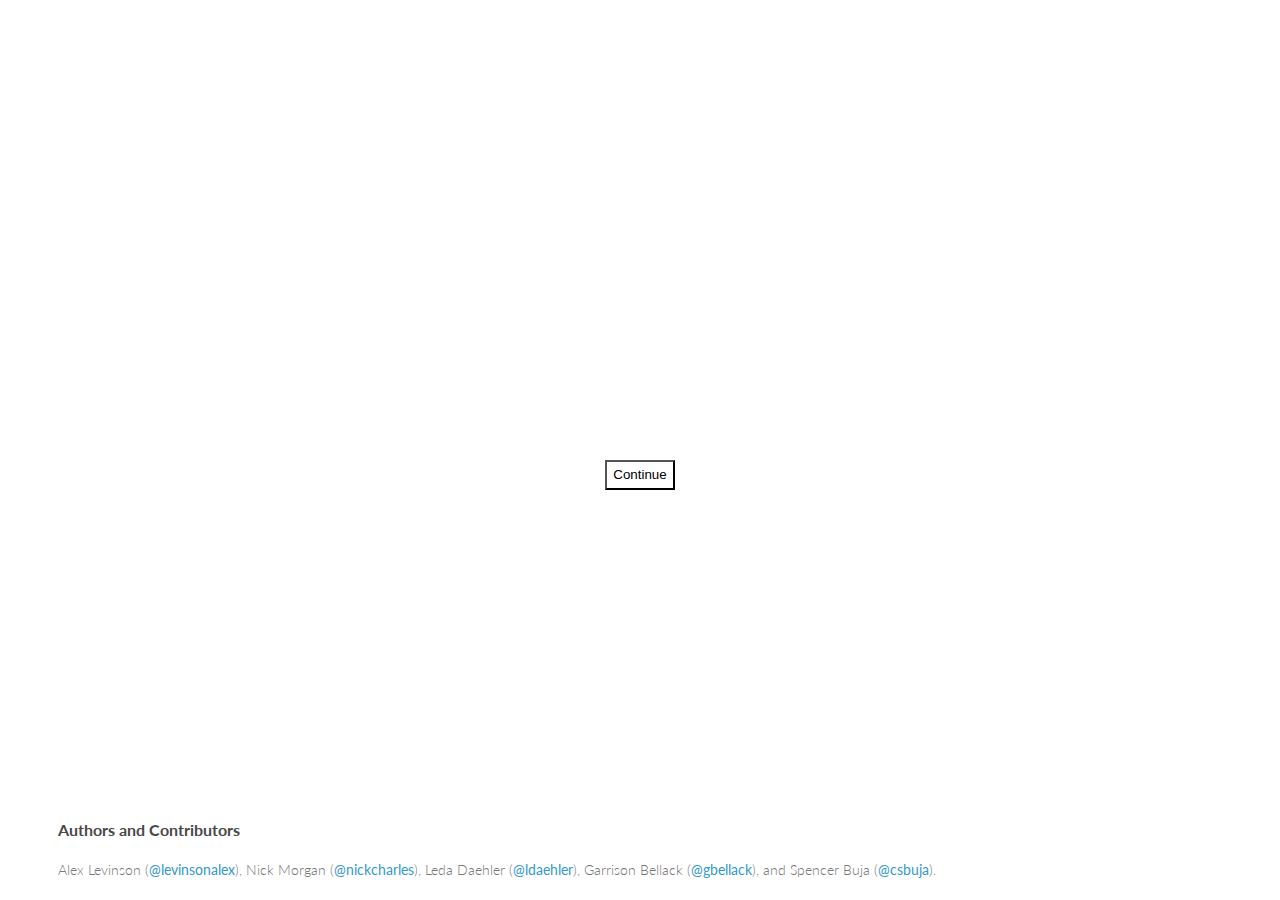
==== index.html @ 887e9e92 "Update index.html" ====
<!doctype html>
<html>
  <head>
    <meta charset="utf-8">
    <meta http-equiv="X-UA-Compatible" content="chrome=1">
    <title>Saftey in Numbers</title>

    <link rel="stylesheet" href="stylesheets/styles.css">
    <link rel="stylesheet" href="stylesheets/pygment_trac.css">
    <meta name="viewport" content="width=device-width, initial-scale=1, user-scalable=no">
    <!--[if lt IE 9]>
    <script src="//html5shiv.googlecode.com/svn/trunk/html5.js"></script>
    <![endif]-->
    <script src="http://ajax.googleapis.com/ajax/libs/jquery/1.11.0/jquery.min.js">
    </script>
    <script>
 
    $(document).ready(function() {
      var firstButtonClicked = false;
      
      $("#firstButton").click(function() {
         
        if(firstButtonClicked)
        {
          
          $('.goToInstructions').hide();
          $('#teamName').hide();
          //$('#teamName').css('height','100%');
          $('#theGameScreenContainer').load("CyberSecurity.html");
        }
        else
        {
          $('#theGameScreen').css('font-size','2em');
          $('#teamName').hide();
          $("#teamName").show().load("instruction.html").fadeIn('2000');
          $('#firstButton').val('Play the Game!');
          firstButtonClicked = true;
        }
      });
    });
     
  </script>
    <style>
      #theGameScreenContainer {
        background-color:white;
        height: 500px;
      }
    
      #theGameScreen {
        width: 50%;
        margin-left: 25%;
        background:url('http://interfacelift.com/wallpaper/previews/03552_colorsofthesunset@2x.jpg') no-repeat center center fixed;
        background-size: cover;
        height: 100%;
        border-radius: 5px;
        position: relative;
        font-family: Montserrat, "Helvetica Neue", Helvetica, Arial, sans-serif;
        font-weight: 700;
        letter-spacing: 1px;
        font-size: 7em;
        color: #fff;
        text-align: center;
      }
      
      .goToInstructions {
        position: relative;
        height: 30px;
        color: black;
        font-family:Montserrat, "Helvetica Neue", Helvetica, Arial, sans-serif;
        text-align: center;
        background-color: #fff;
      }
      
      #teamName {
        text-align: center;
      }
      
      #credits {
        position: absolute;
        bottom: 0;
      }
    </style>
  </head>

  <body>
    <div id="theGameScreenContainer">
      <div id="theGameScreen" >
        <div id="teamName">
          <p>SAFETY IN NUMBERS</p> 
        </div>
        <input class="goToInstructions" class='btn' id='firstButton' type="button" value="Continue"/>
      </div>
    </div>
    

    <div id="credits">
      <h3><a name="authors-and-contributors" class="anchor" href="#authors-and-contributors"><span class="octicon octicon-link"></span></a>Authors and Contributors</h3>
      <p>Alex Levinson (<a href="https://github.com/levinsonalex" class="user-mention">@levinsonalex</a>), Nick Morgan (<a href="https://github.com/nickcharles" class="user-mention">@nickcharles</a>), Leda Daehler (<a href="https://github.com/ldaehler" class="user-mention">@ldaehler</a>), Garrison Bellack (<a href="https://github.com/gbellack" class="user-mention">@gbellack</a>), and Spencer Buja (<a href="https://github.com/csbuja" class="user-mention">@csbuja</a>).</p>
    </div>
  </body>
</html>
---- stylesheets/styles.css ----
@import url(https://fonts.googleapis.com/css?family=Lato:300italic,700italic,300,700);

body {
  padding:50px;
  font:14px/1.5 Lato, "Helvetica Neue", Helvetica, Arial, sans-serif;
  color:#777;
  font-weight:300;
}
//
// Buttons
// --------------------------------------------------


// Base styles
// --------------------------------------------------

.btn {
  display: inline-block;
  margin-bottom: 0; // For input.btn
  font-weight: @btn-font-weight;
  text-align: center;
  vertical-align: middle;
  cursor: pointer;
  background-image: none; // Reset unusual Firefox-on-Android default style; see https://github.com/necolas/normalize.css/issues/214
  border: 1px solid transparent;
  white-space: nowrap;
  .button-size(@padding-base-vertical; @padding-base-horizontal; @font-size-base; @line-height-base; @border-radius-base);
  .user-select(none);

  &,
  &:active,
  &.active {
    &:focus {
      .tab-focus();
    }
  }

  &:hover,
  &:focus {
    color: @btn-default-color;
    text-decoration: none;
  }

  &:active,
  &.active {
    outline: 0;
    background-image: none;
    .box-shadow(inset 0 3px 5px rgba(0,0,0,.125));
  }

  &.disabled,
  &[disabled],
  fieldset[disabled] & {
    cursor: not-allowed;
    pointer-events: none; // Future-proof disabling of clicks
    .opacity(.65);
    .box-shadow(none);
  }
}


// Alternate buttons
// --------------------------------------------------

.btn-default {
  .button-variant(@btn-default-color; @btn-default-bg; @btn-default-border);
}
.btn-primary {
  .button-variant(@btn-primary-color; @btn-primary-bg; @btn-primary-border);
}
// Success appears as green
.btn-success {
  .button-variant(@btn-success-color; @btn-success-bg; @btn-success-border);
}
// Info appears as blue-green
.btn-info {
  .button-variant(@btn-info-color; @btn-info-bg; @btn-info-border);
}
// Warning appears as orange
.btn-warning {
  .button-variant(@btn-warning-color; @btn-warning-bg; @btn-warning-border);
}
// Danger and error appear as red
.btn-danger {
  .button-variant(@btn-danger-color; @btn-danger-bg; @btn-danger-border);
}


// Link buttons
// -------------------------

// Make a button look and behave like a link
.btn-link {
  color: @link-color;
  font-weight: normal;
  cursor: pointer;
  border-radius: 0;

  &,
  &:active,
  &[disabled],
  fieldset[disabled] & {
    background-color: transparent;
    .box-shadow(none);
  }
  &,
  &:hover,
  &:focus,
  &:active {
    border-color: transparent;
  }
  &:hover,
  &:focus {
    color: @link-hover-color;
    text-decoration: underline;
    background-color: transparent;
  }
  &[disabled],
  fieldset[disabled] & {
    &:hover,
    &:focus {
      color: @btn-link-disabled-color;
      text-decoration: none;
    }
  }
}


// Button Sizes
// --------------------------------------------------

.btn-lg {
  // line-height: ensure even-numbered height of button next to large input
  .button-size(@padding-large-vertical; @padding-large-horizontal; @font-size-large; @line-height-large; @border-radius-large);
}
.btn-sm {
  // line-height: ensure proper height of button next to small input
  .button-size(@padding-small-vertical; @padding-small-horizontal; @font-size-small; @line-height-small; @border-radius-small);
}
.btn-xs {
  .button-size(@padding-xs-vertical; @padding-xs-horizontal; @font-size-small; @line-height-small; @border-radius-small);
}


// Block button
// --------------------------------------------------

.btn-block {
  display: block;
  width: 100%;
  padding-left: 0;
  padding-right: 0;
}

// Vertically space out multiple block buttons
.btn-block + .btn-block {
  margin-top: 5px;
}

// Specificity overrides
input[type="submit"],
input[type="reset"],
input[type="button"] {
  &.btn-block {
    width: 100%;
  }
}


h1, h2, h3, h4, h5, h6 {
  color:#222;
  margin:0 0 20px;
}

p, ul, ol, table, pre, dl {
  margin:0 0 20px;
}

h1, h2, h3 {
  line-height:1.1;
}

h1 {
  font-size:28px;
}

h2 {
  color:#393939;
}

h3, h4, h5, h6 {
  color:#494949;
}

a {
  color:#39c;
  font-weight:400;
  text-decoration:none;
}

a small {
  font-size:11px;
  color:#777;
  margin-top:-0.6em;
  display:block;
}

.wrapper {
  width:860px;
  margin:0 auto;
}

blockquote {
  border-left:1px solid #e5e5e5;
  margin:0;
  padding:0 0 0 20px;
  font-style:italic;
}

code, pre {
  font-family:Monaco, Bitstream Vera Sans Mono, Lucida Console, Terminal;
  color:#333;
  font-size:12px;
}

pre {
  padding:8px 15px;
  background: #f8f8f8;  
  border-radius:5px;
  border:1px solid #e5e5e5;
  overflow-x: auto;
}

table {
  width:100%;
  border-collapse:collapse;
}

th, td {
  text-align:left;
  padding:5px 10px;
  border-bottom:1px solid #e5e5e5;
}

dt {
  color:#444;
  font-weight:700;
}

th {
  color:#444;
}

img {
  max-width:100%;
}

header {
  width:270px;
  float:left;
  position:fixed;
}

header ul {
  list-style:none;
  height:40px;
  
  padding:0;
  
  background: #eee;
  background: -moz-linear-gradient(top, #f8f8f8 0%, #dddddd 100%);
  background: -webkit-gradient(linear, left top, left bottom, color-stop(0%,#f8f8f8), color-stop(100%,#dddddd));
  background: -webkit-linear-gradient(top, #f8f8f8 0%,#dddddd 100%);
  background: -o-linear-gradient(top, #f8f8f8 0%,#dddddd 100%);
  background: -ms-linear-gradient(top, #f8f8f8 0%,#dddddd 100%);
  background: linear-gradient(top, #f8f8f8 0%,#dddddd 100%);
  
  border-radius:5px;
  border:1px solid #d2d2d2;
  box-shadow:inset #fff 0 1px 0, inset rgba(0,0,0,0.03) 0 -1px 0;
  width:270px;
}

header li {
  width:89px;
  float:left;
  border-right:1px solid #d2d2d2;
  height:40px;
}

header ul a {
  line-height:1;
  font-size:11px;
  color:#999;
  display:block;
  text-align:center;
  padding-top:6px;
  height:40px;
}

strong {
  color:#222;
  font-weight:700;
}

header ul li + li {
  width:88px;
  border-left:1px solid #fff;
}

header ul li + li + li {
  border-right:none;
  width:89px;
}

header ul a strong {
  font-size:14px;
  display:block;
  color:#222;
}

section {
  width:500px;
  float:right;
  padding-bottom:50px;
}

small {
  font-size:11px;
}

hr {
  border:0;
  background:#e5e5e5;
  height:1px;
  margin:0 0 20px;
}

footer {
  width:270px;
  float:left;
  position:fixed;
  bottom:50px;
}

@media print, screen and (max-width: 960px) {
  
  div.wrapper {
    width:auto;
    margin:0;
  }
  
  header, section, footer {
    float:none;
    position:static;
    width:auto;
  }
  
  header {
    padding-right:320px;
  }
  
  section {
    border:1px solid #e5e5e5;
    border-width:1px 0;
    padding:20px 0;
    margin:0 0 20px;
  }
  
  header a small {
    display:inline;
  }
  
  header ul {
    position:absolute;
    right:50px;
    top:52px;
  }
}

@media print, screen and (max-width: 720px) {
  body {
    word-wrap:break-word;
  }
  
  header {
    padding:0;
  }
  
  header ul, header p.view {
    position:static;
  }
  
  pre, code {
    word-wrap:normal;
  }
}

@media print, screen and (max-width: 480px) {
  body {
    padding:15px;
  }
  
  header ul {
    display:none;
  }
}

@media print {
  body {
    padding:0.4in;
    font-size:12pt;
    color:#444;
  }
}
---- stylesheets/pygment_trac.css ----
.highlight  { background: #ffffff; }
.highlight .c { color: #999988; font-style: italic } /* Comment */
.highlight .err { color: #a61717; background-color: #e3d2d2 } /* Error */
.highlight .k { font-weight: bold } /* Keyword */
.highlight .o { font-weight: bold } /* Operator */
.highlight .cm { color: #999988; font-style: italic } /* Comment.Multiline */
.highlight .cp { color: #999999; font-weight: bold } /* Comment.Preproc */
.highlight .c1 { color: #999988; font-style: italic } /* Comment.Single */
.highlight .cs { color: #999999; font-weight: bold; font-style: italic } /* Comment.Special */
.highlight .gd { color: #000000; background-color: #ffdddd } /* Generic.Deleted */
.highlight .gd .x { color: #000000; background-color: #ffaaaa } /* Generic.Deleted.Specific */
.highlight .ge { font-style: italic } /* Generic.Emph */
.highlight .gr { color: #aa0000 } /* Generic.Error */
.highlight .gh { color: #999999 } /* Generic.Heading */
.highlight .gi { color: #000000; background-color: #ddffdd } /* Generic.Inserted */
.highlight .gi .x { color: #000000; background-color: #aaffaa } /* Generic.Inserted.Specific */
.highlight .go { color: #888888 } /* Generic.Output */
.highlight .gp { color: #555555 } /* Generic.Prompt */
.highlight .gs { font-weight: bold } /* Generic.Strong */
.highlight .gu { color: #800080; font-weight: bold; } /* Generic.Subheading */
.highlight .gt { color: #aa0000 } /* Generic.Traceback */
.highlight .kc { font-weight: bold } /* Keyword.Constant */
.highlight .kd { font-weight: bold } /* Keyword.Declaration */
.highlight .kn { font-weight: bold } /* Keyword.Namespace */
.highlight .kp { font-weight: bold } /* Keyword.Pseudo */
.highlight .kr { font-weight: bold } /* Keyword.Reserved */
.highlight .kt { color: #445588; font-weight: bold } /* Keyword.Type */
.highlight .m { color: #009999 } /* Literal.Number */
.highlight .s { color: #d14 } /* Literal.String */
.highlight .na { color: #008080 } /* Name.Attribute */
.highlight .nb { color: #0086B3 } /* Name.Builtin */
.highlight .nc { color: #445588; font-weight: bold } /* Name.Class */
.highlight .no { color: #008080 } /* Name.Constant */
.highlight .ni { color: #800080 } /* Name.Entity */
.highlight .ne { color: #990000; font-weight: bold } /* Name.Exception */
.highlight .nf { color: #990000; font-weight: bold } /* Name.Function */
.highlight .nn { color: #555555 } /* Name.Namespace */
.highlight .nt { color: #000080 } /* Name.Tag */
.highlight .nv { color: #008080 } /* Name.Variable */
.highlight .ow { font-weight: bold } /* Operator.Word */
.highlight .w { color: #bbbbbb } /* Text.Whitespace */
.highlight .mf { color: #009999 } /* Literal.Number.Float */
.highlight .mh { color: #009999 } /* Literal.Number.Hex */
.highlight .mi { color: #009999 } /* Literal.Number.Integer */
.highlight .mo { color: #009999 } /* Literal.Number.Oct */
.highlight .sb { color: #d14 } /* Literal.String.Backtick */
.highlight .sc { color: #d14 } /* Literal.String.Char */
.highlight .sd { color: #d14 } /* Literal.String.Doc */
.highlight .s2 { color: #d14 } /* Literal.String.Double */
.highlight .se { color: #d14 } /* Literal.String.Escape */
.highlight .sh { color: #d14 } /* Literal.String.Heredoc */
.highlight .si { color: #d14 } /* Literal.String.Interpol */
.highlight .sx { color: #d14 } /* Literal.String.Other */
.highlight .sr { color: #009926 } /* Literal.String.Regex */
.highlight .s1 { color: #d14 } /* Literal.String.Single */
.highlight .ss { color: #990073 } /* Literal.String.Symbol */
.highlight .bp { color: #999999 } /* Name.Builtin.Pseudo */
.highlight .vc { color: #008080 } /* Name.Variable.Class */
.highlight .vg { color: #008080 } /* Name.Variable.Global */
.highlight .vi { color: #008080 } /* Name.Variable.Instance */
.highlight .il { color: #009999 } /* Literal.Number.Integer.Long */

.type-csharp .highlight .k { color: #0000FF }
.type-csharp .highlight .kt { color: #0000FF }
.type-csharp .highlight .nf { color: #000000; font-weight: normal }
.type-csharp .highlight .nc { color: #2B91AF }
.type-csharp .highlight .nn { color: #000000 }
.type-csharp .highlight .s { color: #A31515 }
.type-csharp .highlight .sc { color: #A31515 }
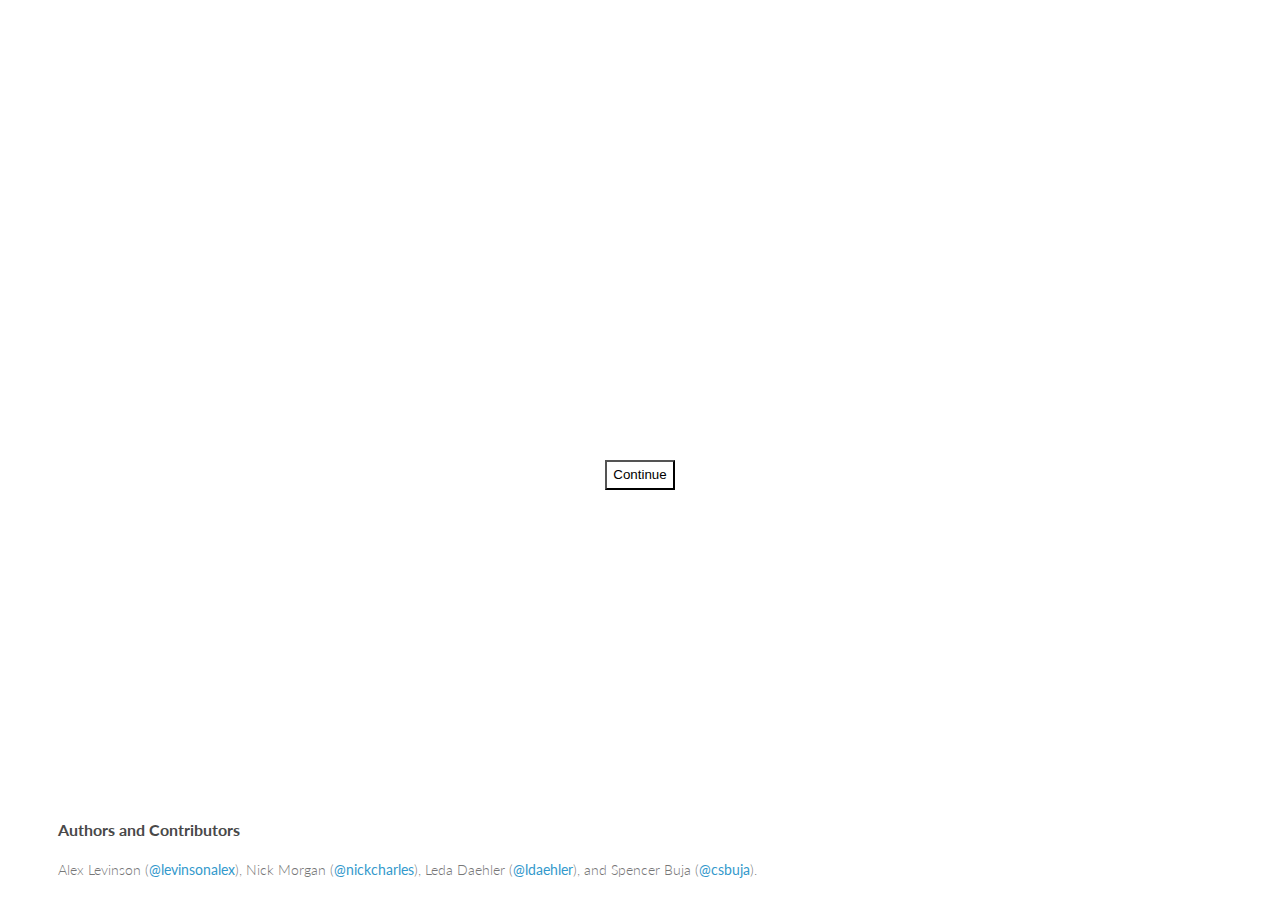
==== commit a0c811ec: "Removed Garrison's Name" ====
--- a/index.html
+++ b/index.html
@@ -11,35 +11,32 @@
     <!--[if lt IE 9]>
     <script src="//html5shiv.googlecode.com/svn/trunk/html5.js"></script>
     <![endif]-->
-    <script src="http://ajax.googleapis.com/ajax/libs/jquery/1.11.0/jquery.min.js">
+    
+    <link rel="shortcut icon" href="images/favicon.ico"/>
+    
+    <script src="http://ajax.googleapis.com/ajax/libs/jquery/1.11.0/jquery.min.js"></script>
+    
+    <script>
+      $(document).ready(function() {
+        var firstButtonClicked = false;
+        $("#firstButton").click(function() {
+          if(firstButtonClicked) {
+            $('.goToInstructions').hide();
+            $('#teamName').hide();
+            //$('#teamName').css('height','100%');
+            $('#theGameScreenContainer').load("CyberSecurity.html");
+          }
+          else {
+            $('#theGameScreen').css('font-size','2em');
+            $('#teamName').hide();
+            $("#teamName").show().load("instruction.html").fadeIn('2000');
+            $('#firstButton').val('Play the Game!');
+            firstButtonClicked = true;
+          }
+        });
+      });
     </script>
-    <script>
- 
-    $(document).ready(function() {
-      var firstButtonClicked = false;
-      
-      $("#firstButton").click(function() {
-         
-        if(firstButtonClicked)
-        {
-          
-          $('.goToInstructions').hide();
-          $('#teamName').hide();
-          //$('#teamName').css('height','100%');
-          $('#theGameScreenContainer').load("CyberSecurity.html");
-        }
-        else
-        {
-          $('#theGameScreen').css('font-size','2em');
-          $('#teamName').hide();
-          $("#teamName").show().load("instruction.html").fadeIn('2000');
-          $('#firstButton').val('Play the Game!');
-          firstButtonClicked = true;
-        }
-      });
-    });
-     
-  </script>
+    
     <style>
       #theGameScreenContainer {
         background-color:white;
@@ -80,9 +77,11 @@
         bottom: 0;
       }
     </style>
+    
   </head>
 
   <body>
+  
     <div id="theGameScreenContainer">
       <div id="theGameScreen" >
         <div id="teamName">
@@ -92,10 +91,11 @@
       </div>
     </div>
     
-
     <div id="credits">
       <h3><a name="authors-and-contributors" class="anchor" href="#authors-and-contributors"><span class="octicon octicon-link"></span></a>Authors and Contributors</h3>
-      <p>Alex Levinson (<a href="https://github.com/levinsonalex" class="user-mention">@levinsonalex</a>), Nick Morgan (<a href="https://github.com/nickcharles" class="user-mention">@nickcharles</a>), Leda Daehler (<a href="https://github.com/ldaehler" class="user-mention">@ldaehler</a>), Garrison Bellack (<a href="https://github.com/gbellack" class="user-mention">@gbellack</a>), and Spencer Buja (<a href="https://github.com/csbuja" class="user-mention">@csbuja</a>).</p>
+      <p>Alex Levinson (<a href="https://github.com/levinsonalex" class="user-mention">@levinsonalex</a>), Nick Morgan (<a href="https://github.com/nickcharles" class="user-mention">@nickcharles</a>), Leda Daehler (<a href="https://github.com/ldaehler" class="user-mention">@ldaehler</a>), and Spencer Buja (<a href="https://github.com/csbuja" class="user-mention">@csbuja</a>).</p>
     </div>
+    
   </body>
+  
 </html>
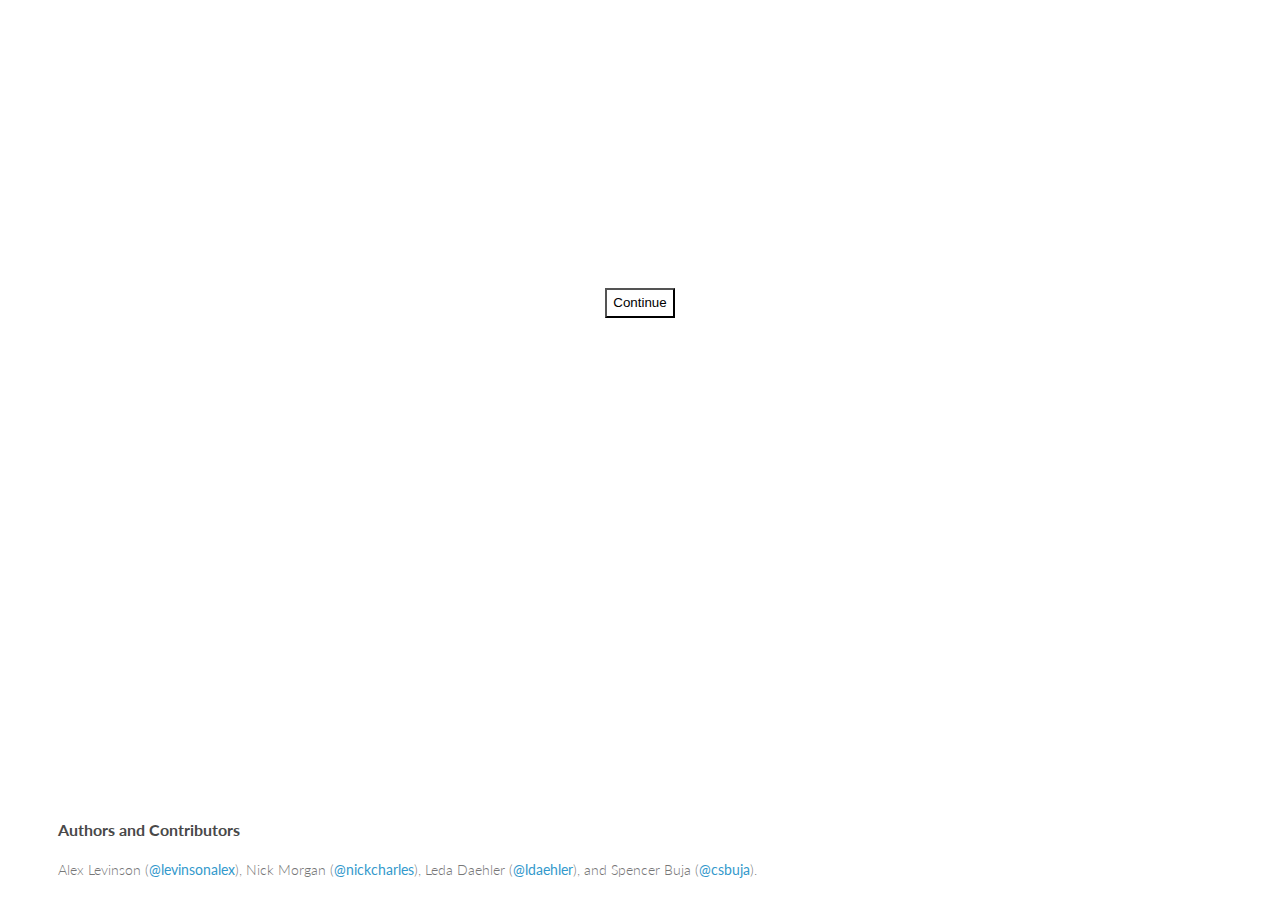
==== commit 2b2c21b3: "Making Instruction Font Smaller" ====
--- a/index.html
+++ b/index.html
@@ -54,7 +54,7 @@
         font-family: Montserrat, "Helvetica Neue", Helvetica, Arial, sans-serif;
         font-weight: 700;
         letter-spacing: 1px;
-        font-size: 7em;
+        font-size: 4em;
         color: #fff;
         text-align: center;
       }
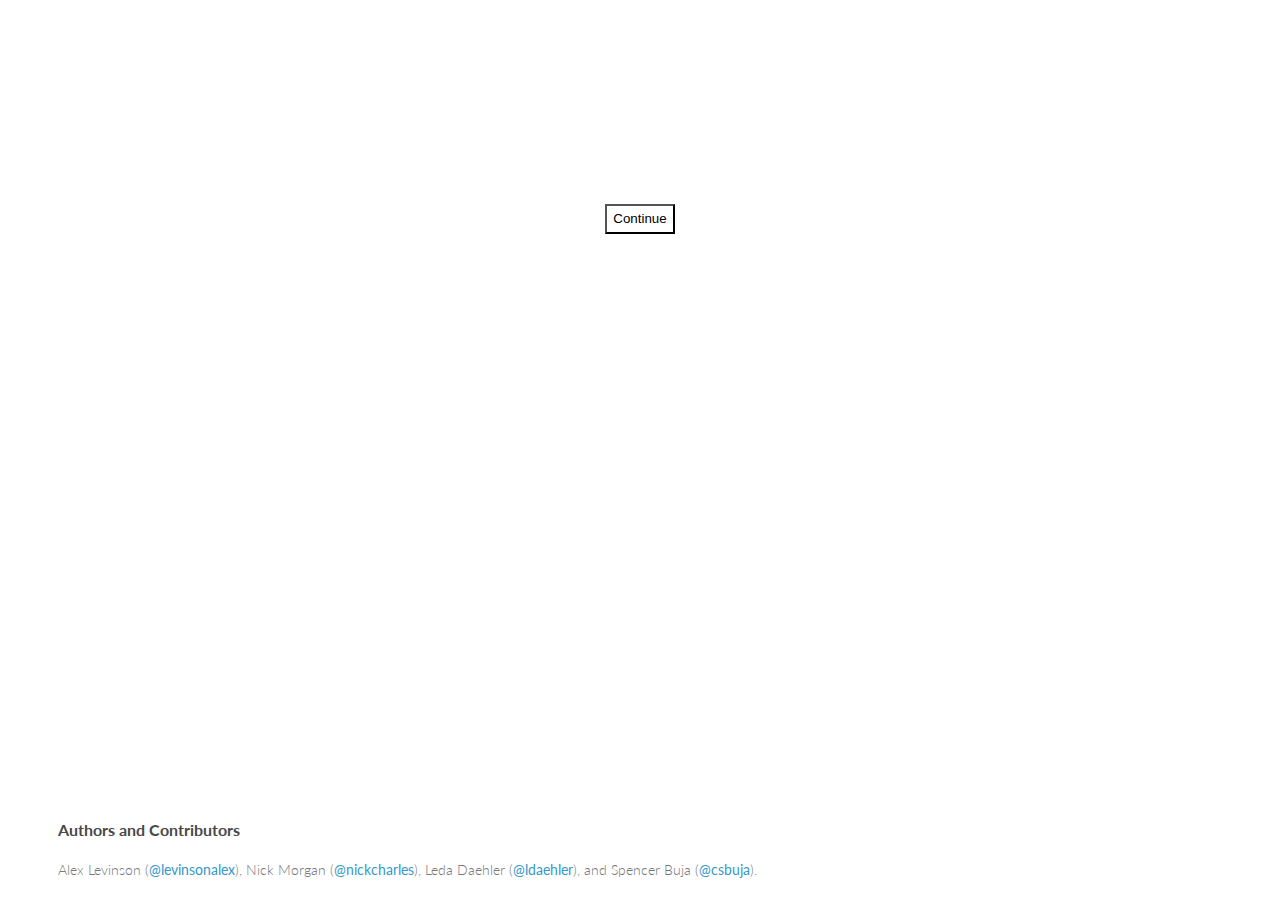
==== commit 8c7b0c6c: "Format changes so there is actually sensical file structure" ====
--- a/index.html
+++ b/index.html
@@ -3,99 +3,41 @@
   <head>
     <meta charset="utf-8">
     <meta http-equiv="X-UA-Compatible" content="chrome=1">
-    <title>Saftey in Numbers</title>
+
+    <link rel="shortcut icon" href="images/favicon.ico"/>  
+    <title>Safety in Numbers</title>
 
     <link rel="stylesheet" href="stylesheets/styles.css">
     <link rel="stylesheet" href="stylesheets/pygment_trac.css">
+    <link rel="stylesheet" href="stylesheets/custom.css">
     <meta name="viewport" content="width=device-width, initial-scale=1, user-scalable=no">
     <!--[if lt IE 9]>
     <script src="//html5shiv.googlecode.com/svn/trunk/html5.js"></script>
-    <![endif]-->
-    
-    <link rel="shortcut icon" href="images/favicon.ico"/>
-    
-    <script src="http://ajax.googleapis.com/ajax/libs/jquery/1.11.0/jquery.min.js"></script>
-    
-    <script>
-      $(document).ready(function() {
-        var firstButtonClicked = false;
-        $("#firstButton").click(function() {
-          if(firstButtonClicked) {
-            $('.goToInstructions').hide();
-            $('#teamName').hide();
-            //$('#teamName').css('height','100%');
-            $('#theGameScreenContainer').load("CyberSecurity.html");
-          }
-          else {
-            $('#theGameScreen').css('font-size','2em');
-            $('#teamName').hide();
-            $("#teamName").show().load("instruction.html").fadeIn('2000');
-            $('#firstButton').val('Play the Game!');
-            firstButtonClicked = true;
-          }
-        });
-      });
-    </script>
-    
-    <style>
-      #theGameScreenContainer {
-        background-color:white;
-        height: 500px;
-      }
-    
-      #theGameScreen {
-        width: 50%;
-        margin-left: 25%;
-        background:url('http://interfacelift.com/wallpaper/previews/03552_colorsofthesunset@2x.jpg') no-repeat center center fixed;
-        background-size: cover;
-        height: 100%;
-        border-radius: 5px;
-        position: relative;
-        font-family: Montserrat, "Helvetica Neue", Helvetica, Arial, sans-serif;
-        font-weight: 700;
-        letter-spacing: 1px;
-        font-size: 4em;
-        color: #fff;
-        text-align: center;
-      }
-      
-      .goToInstructions {
-        position: relative;
-        height: 30px;
-        color: black;
-        font-family:Montserrat, "Helvetica Neue", Helvetica, Arial, sans-serif;
-        text-align: center;
-        background-color: #fff;
-      }
-      
-      #teamName {
-        text-align: center;
-      }
-      
-      #credits {
-        position: absolute;
-        bottom: 0;
-      }
-    </style>
-    
+    <![endif]--> 
   </head>
 
   <body>
   
-    <div id="theGameScreenContainer">
-      <div id="theGameScreen" >
-        <div id="teamName">
+    <div id="gameScreenContainer">
+      <div id="gameScreen" >
+        <div id="title">
           <p>SAFETY IN NUMBERS</p> 
         </div>
-        <input class="goToInstructions" class='btn' id='firstButton' type="button" value="Continue"/>
+        <input class='btn' id='startButton' type="button" value="Continue">
       </div>
     </div>
     
     <div id="credits">
       <h3><a name="authors-and-contributors" class="anchor" href="#authors-and-contributors"><span class="octicon octicon-link"></span></a>Authors and Contributors</h3>
-      <p>Alex Levinson (<a href="https://github.com/levinsonalex" class="user-mention">@levinsonalex</a>), Nick Morgan (<a href="https://github.com/nickcharles" class="user-mention">@nickcharles</a>), Leda Daehler (<a href="https://github.com/ldaehler" class="user-mention">@ldaehler</a>), and Spencer Buja (<a href="https://github.com/csbuja" class="user-mention">@csbuja</a>).</p>
+      <p>Alex Levinson (<a href="https://github.com/levinsonalex" class="user-mention">@levinsonalex</a>),
+          Nick Morgan (<a href="https://github.com/nickcharles" class="user-mention">@nickcharles</a>), 
+          Leda Daehler (<a href="https://github.com/ldaehler" class="user-mention">@ldaehler</a>), 
+          and Spencer Buja (<a href="https://github.com/csbuja" class="user-mention">@csbuja</a>).
+      </p>
     </div>
     
   </body>
-  
-</html>
+
+  <script src="http://ajax.googleapis.com/ajax/libs/jquery/1.11.0/jquery.min.js"></script>
+  <script src="javascripts/main.js"></script>  
+</html>--- a/stylesheets/custom.css
+++ b/stylesheets/custom.css
@@ -0,0 +1,31 @@
+#gameScreenContainer {
+  background-color:white;
+  height: 500px;
+}
+
+#gameScreen {
+  width: 680px;
+  margin: 0 auto;
+  background:url('http://interfacelift.com/wallpaper/previews/03552_colorsofthesunset@2x.jpg') no-repeat center center fixed;
+  background-size: cover;
+  height: 100%;
+  border-radius: 5px;
+  font-family: Montserrat, "Helvetica Neue", Helvetica, Arial, sans-serif;
+  font-weight: 700;
+  letter-spacing: 1px;
+  font-size: 4em;
+  color: #fff;
+  text-align: center;
+}
+
+#startButton {
+  height: 30px;
+  color: black;
+  font-family: Montserrat, "Helvetica Neue", Helvetica, Arial, sans-serif;
+  background-color: #fff;
+}
+
+#credits {
+  position: absolute;
+  bottom: 0;
+}